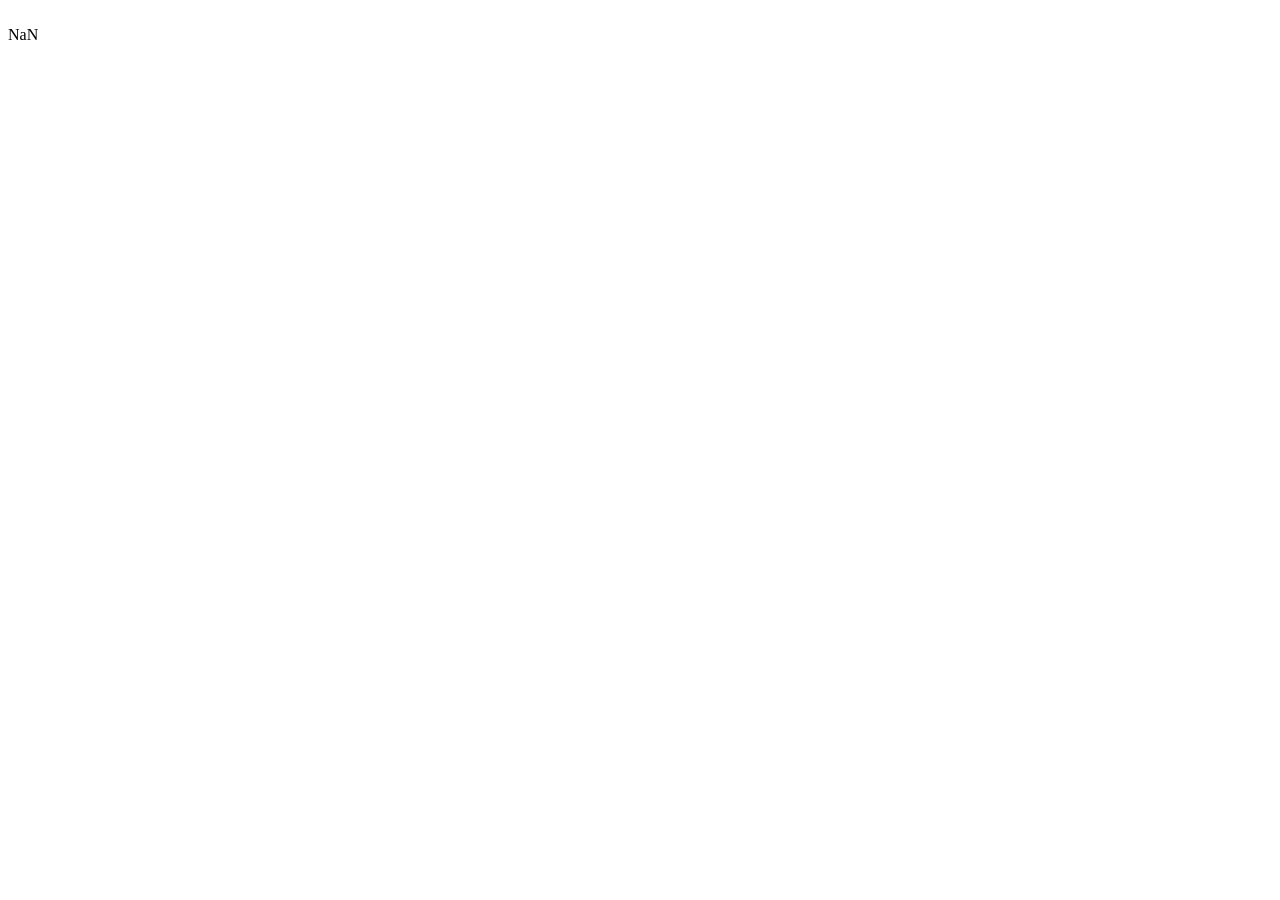
==== Blackjack/index.html @ 691c76aa "added promt to get starting money" ====
<!DOCTYPE html>
<html lang="en">

<head>
    <meta charset="UTF-8">
    <meta name="viewport" content="width=device-width, initial-scale=1.0">
    <title>Blackjack</title>
</head>

    <link rel="stylesheet" href="jack.css">
<body>


    <span id="pcCards"></span>
    <span id="pcValue"></span>
    <br>
    <span id="playerCards"></span>
    <span id="playerValue"></span>
    <span id="money">0</span>

</body>
<script src="jack.js"></script>

</html>
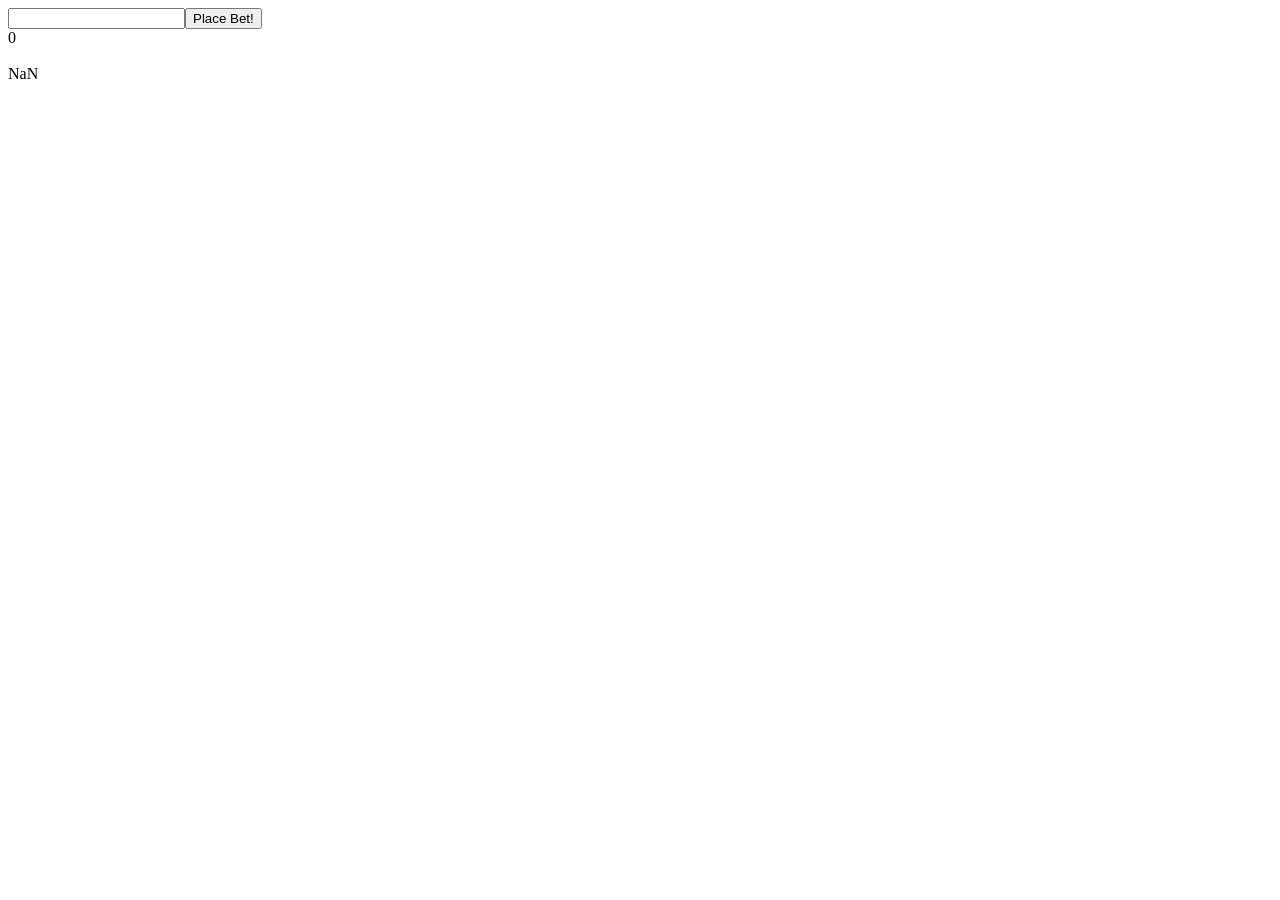
==== commit bcc183f3: "added betting functionality" ====
--- a/Blackjack/index.html
+++ b/Blackjack/index.html
@@ -9,6 +9,9 @@
 
     <link rel="stylesheet" href="jack.css">
 <body>
+    <div id="fDiv">
+
+    </div>
 
 
     <span id="pcCards"></span>
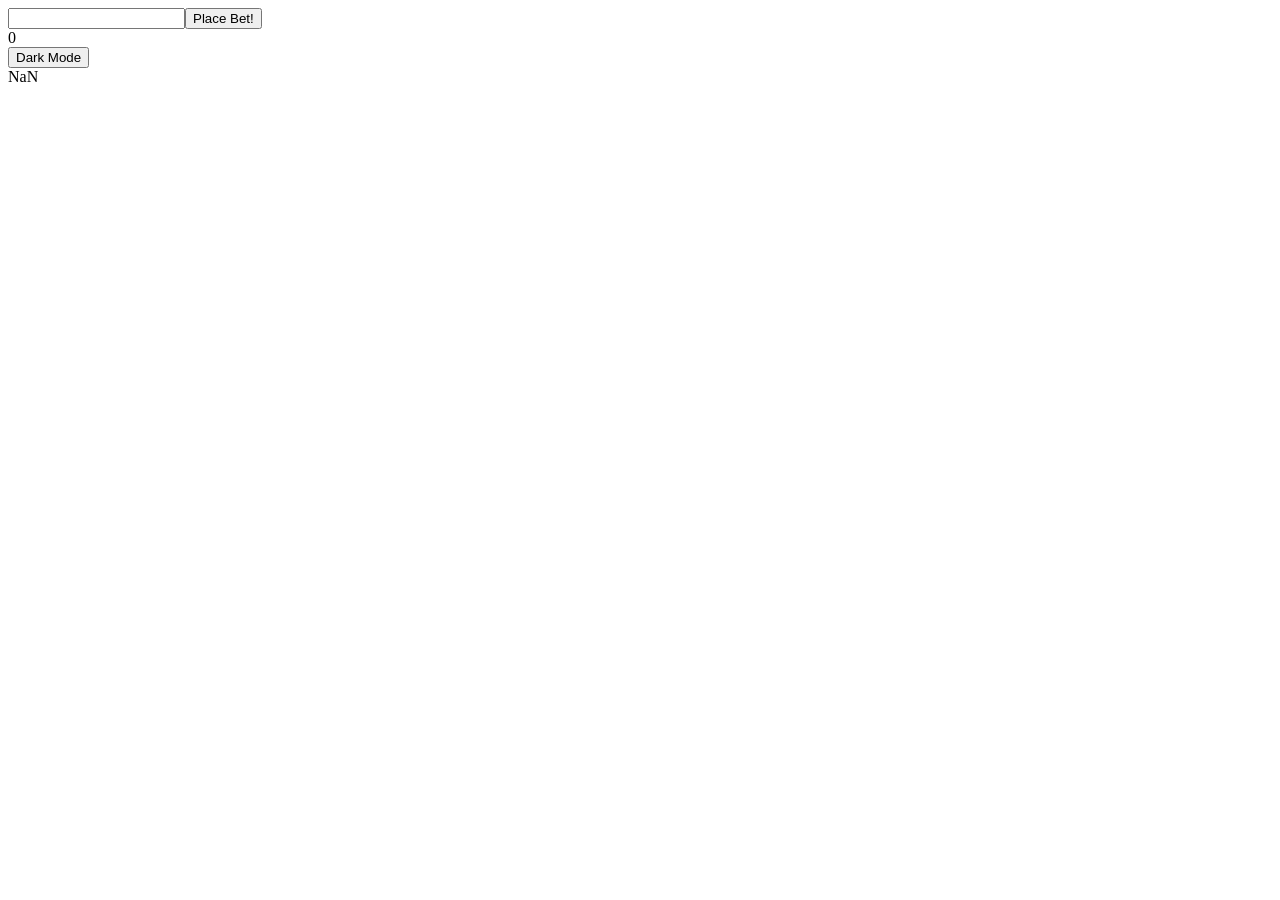
==== commit c85ea6a1: "added dark mode button" ====
--- a/Blackjack/index.html
+++ b/Blackjack/index.html
@@ -12,7 +12,7 @@
     <div id="fDiv">
 
     </div>
-
+    <button id="darkMode">Dark Mode</button>
 
     <span id="pcCards"></span>
     <span id="pcValue"></span>
--- a/Blackjack/jack.css
+++ b/Blackjack/jack.css
@@ -0,0 +1,13 @@
+body.dark-mode {
+    background-color: #121212;
+    color: peachpuff;
+}
+.dark-mode span {
+    background-color: #1e1e1e;
+    border: 1px solid #333333;
+}
+.dark-mode input, .dark-mode button {
+    background-color: #333333;
+    color: white;
+    border: 1px solid #555555;
+}
